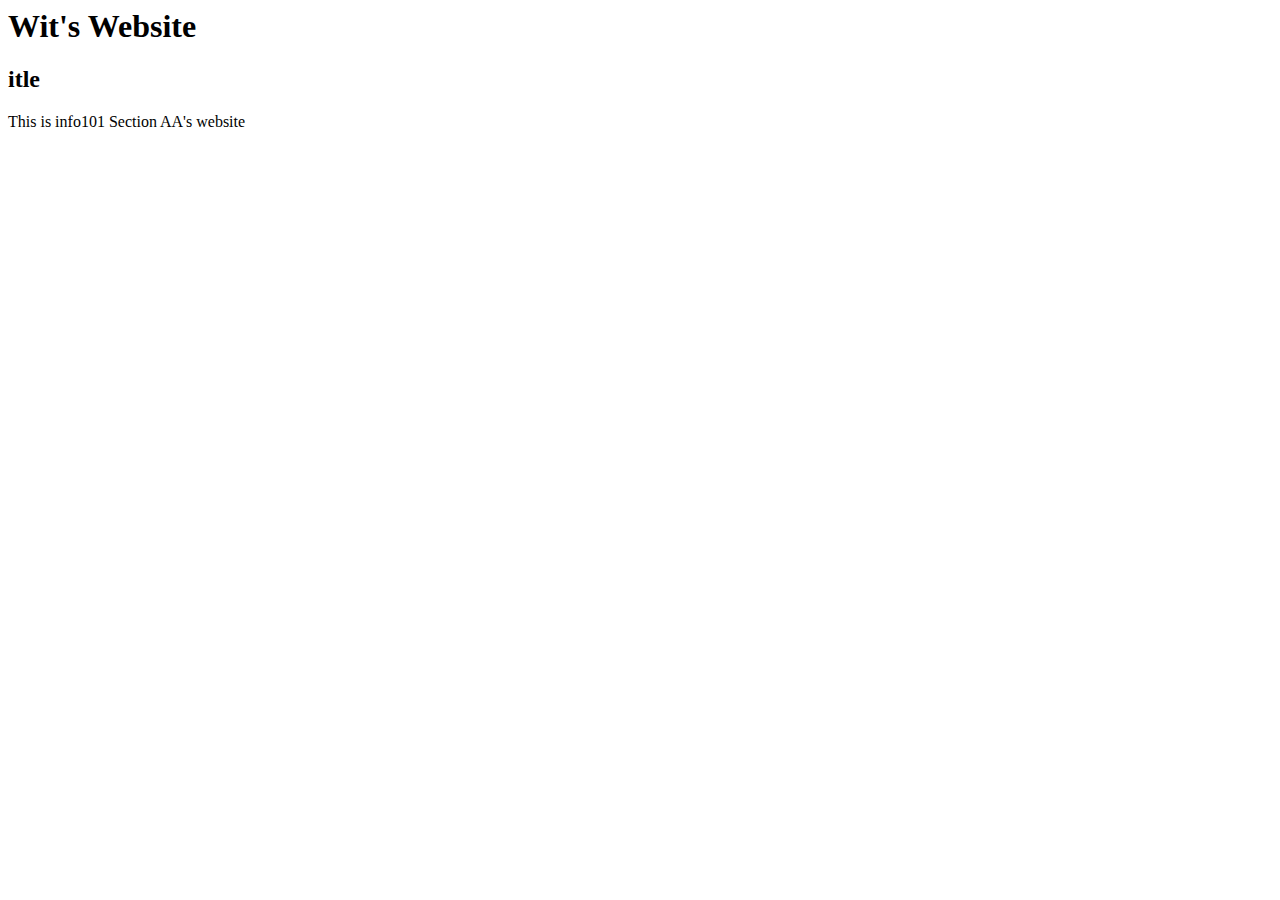
==== doctype.html @ 572015b7 "Add files via upload" ====
<DOCTYPE HTML>
<html>
    <head>
        <title>Wit's website</title>
    </head>
    <body>
        <h1>Wit's Website</h1>
        <h2>itle</h2>
        <p>This is info101 Section AA's website</p>

    </body>
</html>
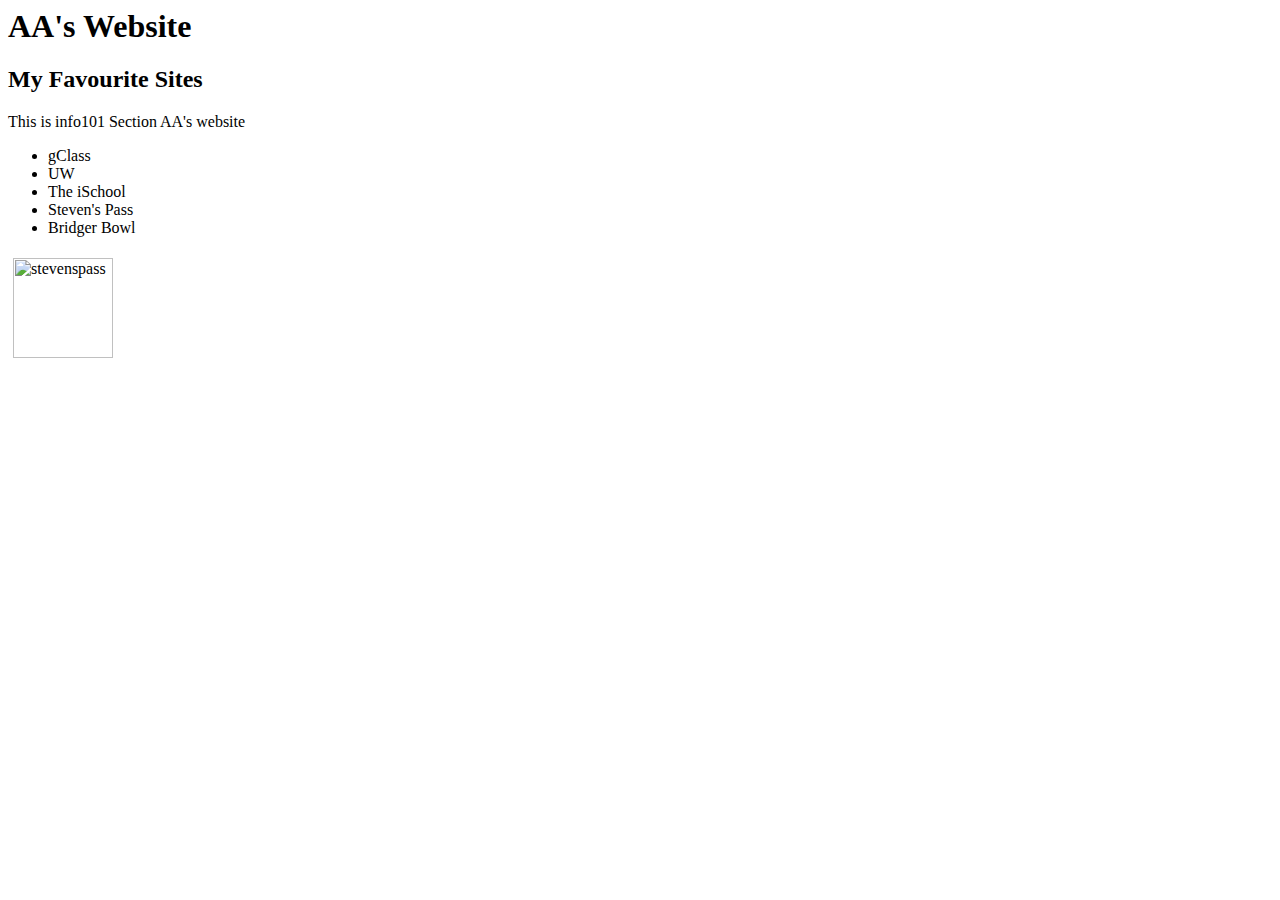
==== commit c06c441f: "Add files via upload" ====
--- a/doctype.html
+++ b/doctype.html
@@ -1,12 +1,30 @@
 <DOCTYPE HTML>
 <html>
     <head>
-        <title>Wit's website</title>
+        <title>AAs website</title>
     </head>
     <body>
-        <h1>Wit's Website</h1>
-        <h2>itle</h2>
+        <h1>AA's Website</h1>
+        <h2>My Favourite Sites</h2>
         <p>This is info101 Section AA's website</p>
+            <ul>
+                <li>
+                    <a herf'http://winhost6.ischool.uw.edu/gClass5">gClass</a>
+                </li>
+                <li>
+                    <a herf="http://uw.edu">UW</a>
+                </li>
+                <li>
+                    <a herf="http://ischool.uw.edu">The iSchool</a>
+                </li>
+                <li>
+                    <a herf="http://www.stevenspass.com">Steven's Pass</a>
+                </li>
+                <li>
+                    <a herf="http://bridgerbowl.com/"></a>Bridger Bowl
+                </li>
+            </ul>
+            <img src="https://img1.onthesnow.com/image/xl/74/74826.jpg"title="stevenspass"style="100px;height:100px;margin:5px">
 
     </body>
 </html>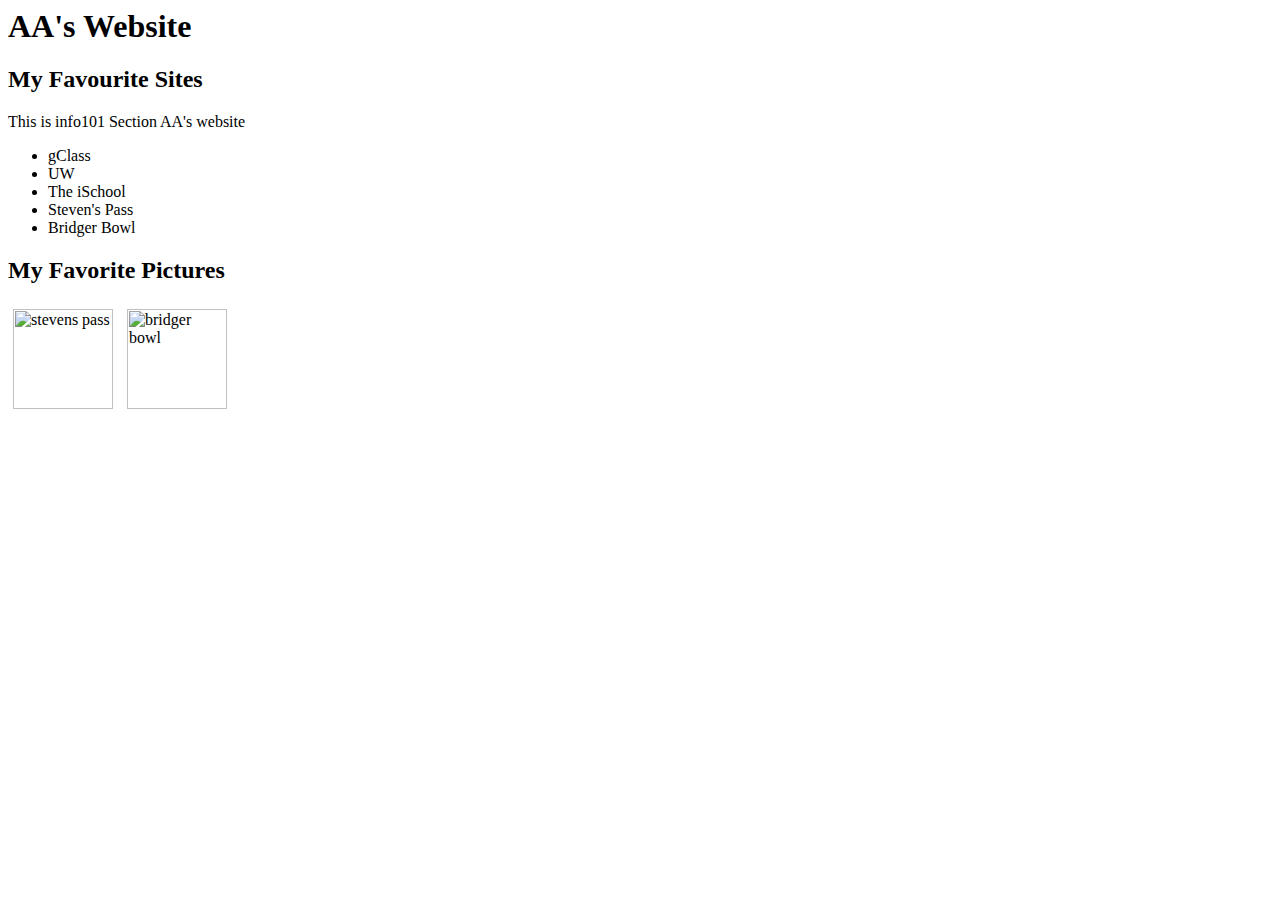
==== commit c0c1d424: "Add files via upload" ====
--- a/doctype.html
+++ b/doctype.html
@@ -9,7 +9,7 @@
         <p>This is info101 Section AA's website</p>
             <ul>
                 <li>
-                    <a herf'http://winhost6.ischool.uw.edu/gClass5">gClass</a>
+                    <a herf="http://winhost6.ischool.uw.edu/gClass5">gClass</a>
                 </li>
                 <li>
                     <a herf="http://uw.edu">UW</a>
@@ -24,7 +24,12 @@
                     <a herf="http://bridgerbowl.com/"></a>Bridger Bowl
                 </li>
             </ul>
-            <img src="https://img1.onthesnow.com/image/xl/74/74826.jpg"title="stevenspass"style="100px;height:100px;margin:5px">
-
+        <h2>My Favorite Pictures</h2>
+        <a herf="http://www.wsdot.com/traffic/passes/stevens/">
+            <img src="https://img1.onthesnow.com/image/xl/74/74826.jpg"title="stevens pass"style="100px;height:100px;margin:5px">
+        </a>
+        <a herf="https://www.onthesnow.com/montana/bridger-bowl/ski-resort.html">
+            <img src="https://www.snowmagazine.com/media/reviews/photos/original/28/7c/76/Bridger-web-2-33-1385114587.jpg"title="bridger bowl"style="100px;height:100px;margin:5px">
+        </a>
     </body>
 </html>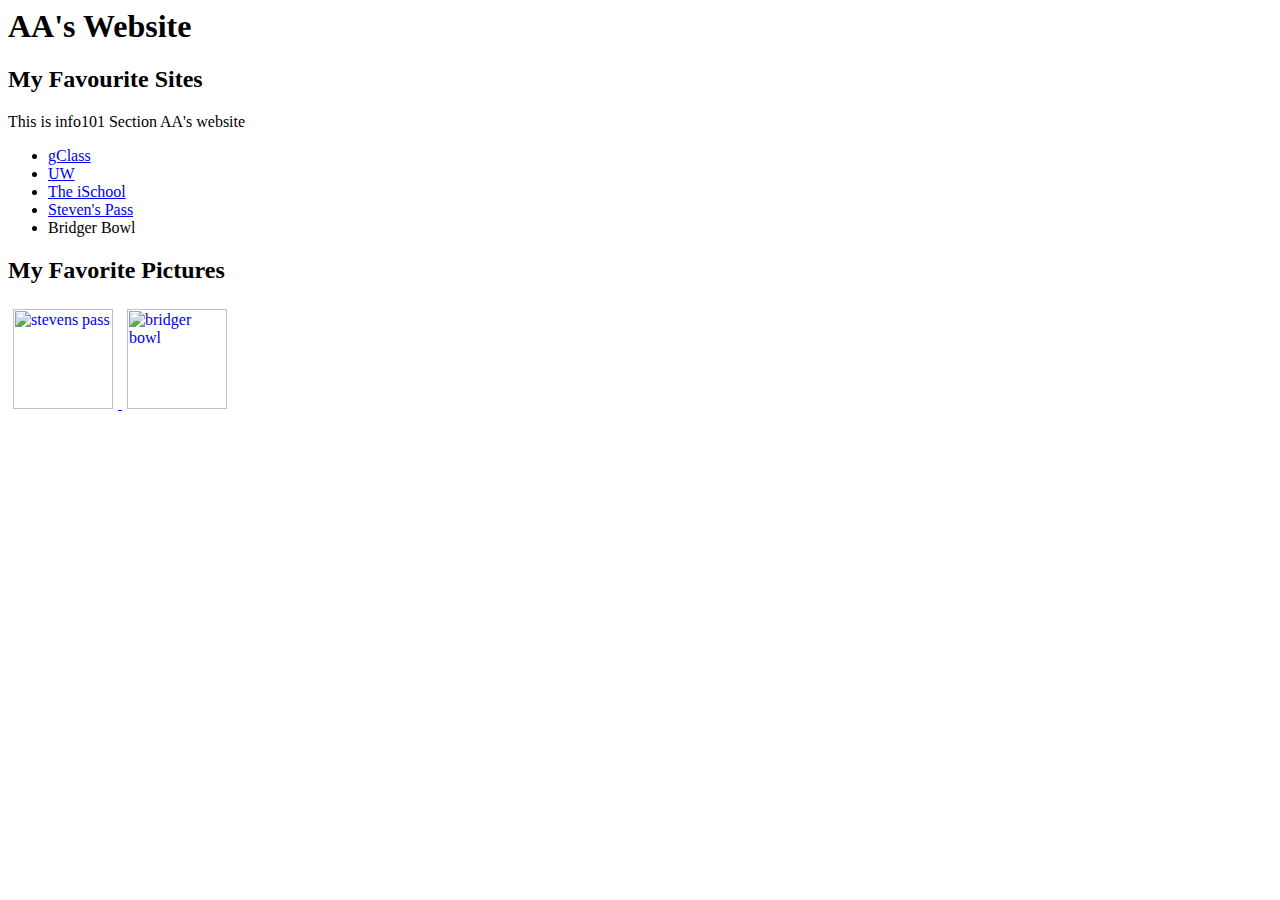
==== commit d99a2acd: "Add files via upload" ====
--- a/doctype.html
+++ b/doctype.html
@@ -9,26 +9,26 @@
         <p>This is info101 Section AA's website</p>
             <ul>
                 <li>
-                    <a herf="http://winhost6.ischool.uw.edu/gClass5">gClass</a>
+                    <a href="http://winhost6.ischool.uw.edu/gClass5">gClass</a>
                 </li>
                 <li>
-                    <a herf="http://uw.edu">UW</a>
+                    <a href="http://uw.edu">UW</a>
                 </li>
                 <li>
-                    <a herf="http://ischool.uw.edu">The iSchool</a>
+                    <a href="http://ischool.uw.edu">The iSchool</a>
                 </li>
                 <li>
-                    <a herf="http://www.stevenspass.com">Steven's Pass</a>
+                    <a href="http://www.stevenspass.com">Steven's Pass</a>
                 </li>
                 <li>
-                    <a herf="http://bridgerbowl.com/"></a>Bridger Bowl
+                    <a href="http://bridgerbowl.com/"></a>Bridger Bowl
                 </li>
             </ul>
         <h2>My Favorite Pictures</h2>
-        <a herf="http://www.wsdot.com/traffic/passes/stevens/">
-            <img src="https://img1.onthesnow.com/image/xl/74/74826.jpg"title="stevens pass"style="100px;height:100px;margin:5px">
+        <a href="http://www.wsdot.com/traffic/passes/stevens/">
+            <img src="https://img1.onthesnow.com/image/xl/74/74826.jpg" title="stevens pass"style="100px;height:100px;margin:5px">
         </a>
-        <a herf="https://www.onthesnow.com/montana/bridger-bowl/ski-resort.html">
+        <a href="https://www.onthesnow.com/montana/bridger-bowl/ski-resort.html">
             <img src="https://www.snowmagazine.com/media/reviews/photos/original/28/7c/76/Bridger-web-2-33-1385114587.jpg"title="bridger bowl"style="100px;height:100px;margin:5px">
         </a>
     </body>
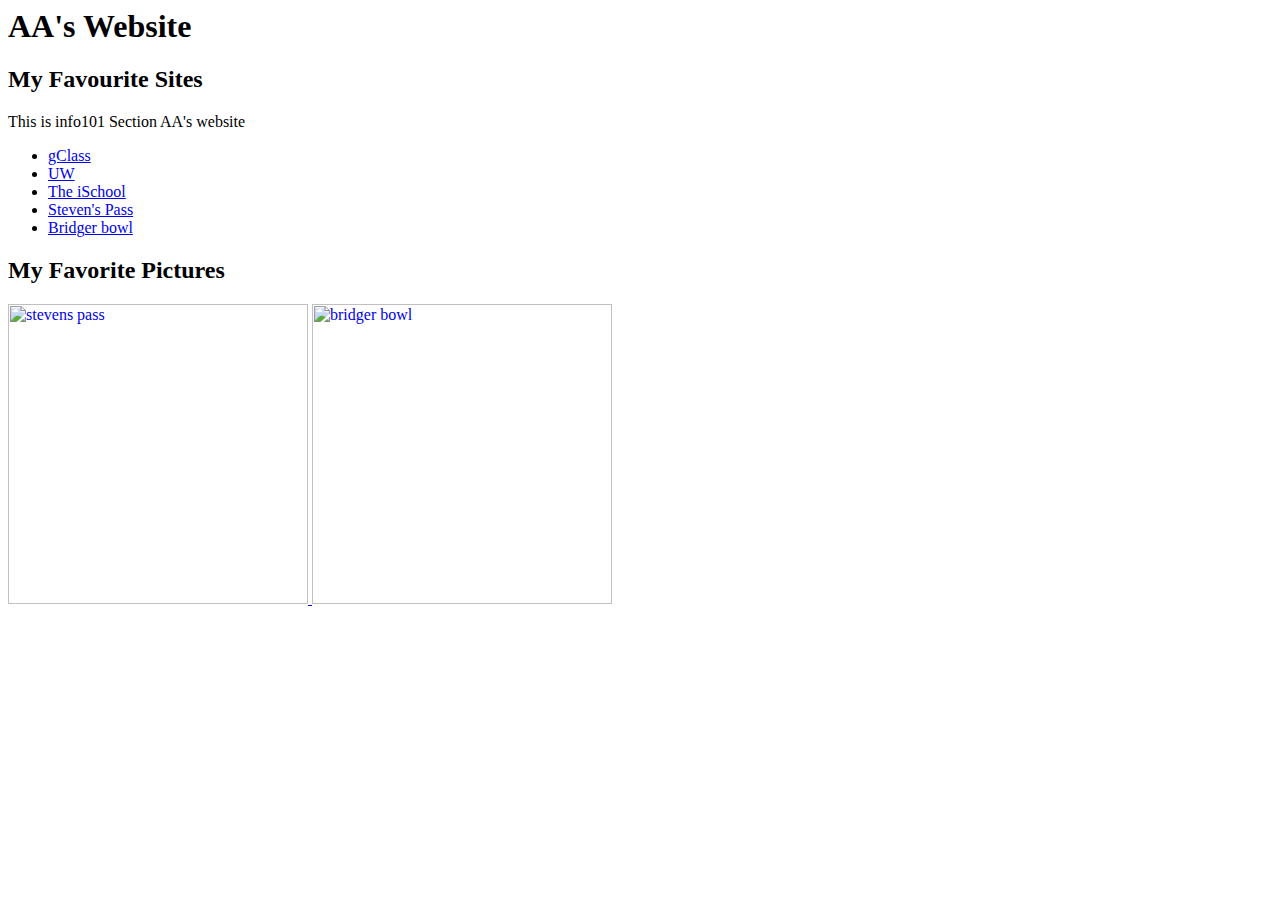
==== commit 0f180d4e: "Add files via upload" ====
--- a/doctype.html
+++ b/doctype.html
@@ -21,15 +21,15 @@
                     <a href="http://www.stevenspass.com">Steven's Pass</a>
                 </li>
                 <li>
-                    <a href="http://bridgerbowl.com/"></a>Bridger Bowl
+                    <a href="http://bridgerbowl.com/">Bridger bowl</a>
                 </li>
             </ul>
         <h2>My Favorite Pictures</h2>
         <a href="http://www.wsdot.com/traffic/passes/stevens/">
-            <img src="https://img1.onthesnow.com/image/xl/74/74826.jpg" title="stevens pass"style="100px;height:100px;margin:5px">
+            <img src="https://img1.onthesnow.com/image/xl/74/74826.jpg"title="stevens pass"style="height:300px; width:300px;">
         </a>
         <a href="https://www.onthesnow.com/montana/bridger-bowl/ski-resort.html">
-            <img src="https://www.snowmagazine.com/media/reviews/photos/original/28/7c/76/Bridger-web-2-33-1385114587.jpg"title="bridger bowl"style="100px;height:100px;margin:5px">
+            <img src="https://www.snowmagazine.com/media/reviews/photos/original/28/7c/76/Bridger-web-2-33-1385114587.jpg"title="bridger bowl"style="height:300px; width:300px;">
         </a>
     </body>
 </html>